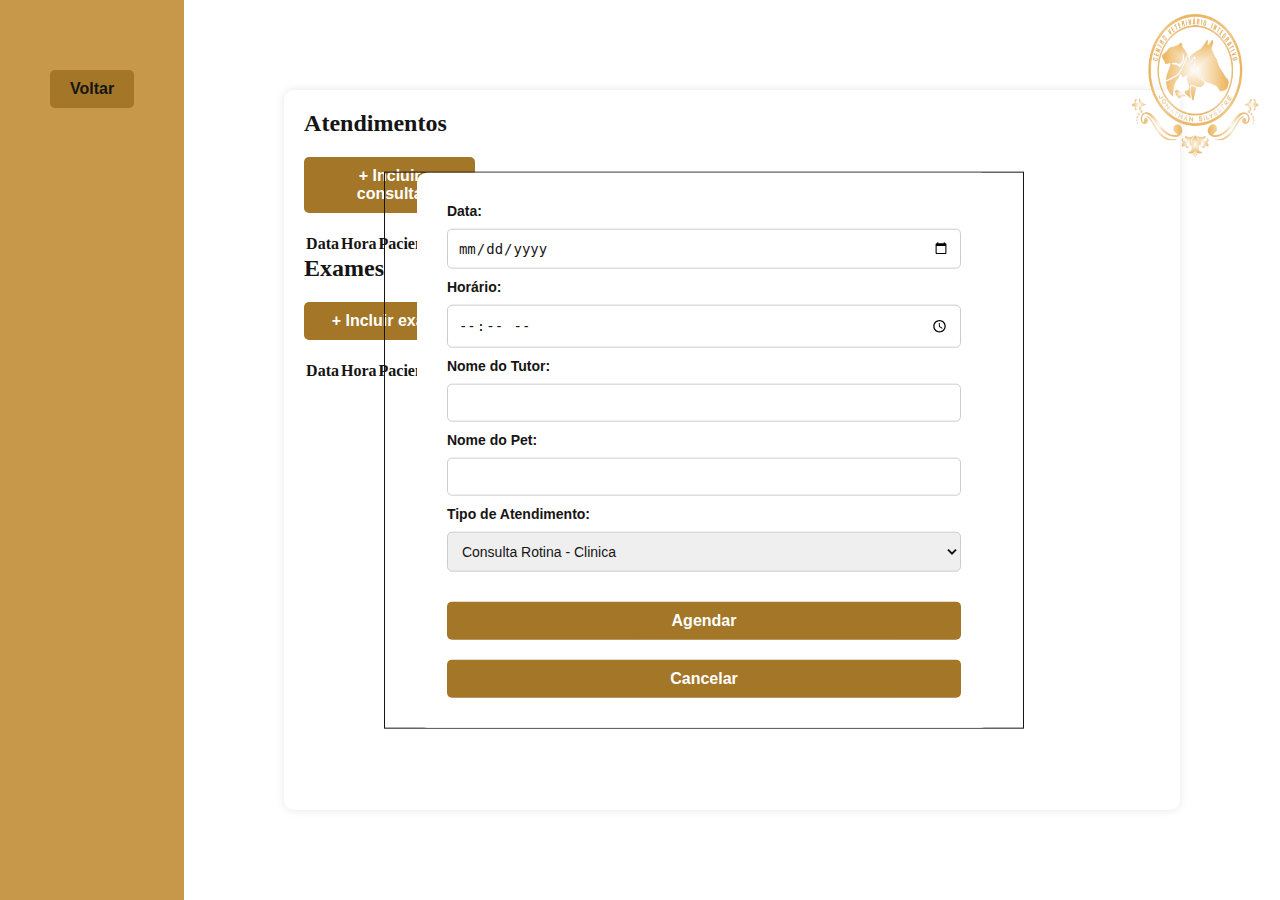
==== tela-agenda.html @ 11342276 "navegação de tela pos login para tela de agenda + estilização inicial da tela agenda" ====
<!DOCTYPE html>
<html lang="pt-br">
<head>
    <meta charset="UTF-8">
    <meta name="viewport" content="width=device-width, initial-scale=1.0">
    <title>Sistema Centro Veterinário Integrativo Jhonatan Silvestre</title>
    <link rel="stylesheet" href="css/style-tela.agenda.css">
</head>
<body>

    <div class="container-logo">
        <img src="assets/logo-sem-fundo.png" alt="" class="logo">
    </div>

    <div class="container-lateral">
        <div class="barra-lateral">
            <button onclick="window.location.href='index.html'" class="botao-lateral">Voltar</button>
        </div>
    </div>

    <div class="container">
        <h2>Atendimentos</h2>
        <button class="botao-geral" id="abrirModal">+ Incluir consulta</button>
        <table>
            <thead>
                <tr>
                    <th>Data  </th>
                    <th>Hora  </th>
                    <th>Paciente  </th>
                    <th>Procedimento  </th>
                    <th> </th>
                </tr>
            </thead>
            <tbody id="tabelaConsultas">
                <!-- Novos  aqui -->
            </tbody>
        </table>

        <h2>Exames</h2>
        <button class="botao-geral" id="abrirModal">+ Incluir exame</button>
        <table>
            <thead>
                <tr>
                    <th>Data  </th>
                    <th>Hora  </th>
                    <th>Paciente  </th>
                    <th>Procedimento  </th>
                    <th>  </th>
                </tr>
            </thead>
            <tbody id="tabelaExames">
                <!-- Novos aqui -->
            </tbody>
        </table>
    </div>

    <!-- MODAL -->
    <div id="modal" class="modal">
        <div class="modal-conteudo">
            <form id="formAtendimento">
                <label>Data:</label>
                <input type="date" id="inputData" required>

                <label>Horário:</label>
                <input type="time" id="inputHora" required>

                <label>Nome do Tutor:</label>
                <input type="text" id="inputTutor" required>

                <label>Nome do Pet:</label>
                <input type="text" id="inputPet" required>

                <label>Tipo de Atendimento:</label>
                <select id="inputTipo">
                    <option value="Consulta Rotina Clinica">Consulta Rotina - Clinica</option>
                    <option value="Consulta Rotina Domiciliar">Consulta Rotina - Domiciliar</option>
                    <option value="Emergência Clinica">Emergência - Clinica</option>
                    <option value="Emergência Domiciliar">Emergência - Domiciliar</option>
                    <option value="Retorno">Retorno</option>
                    </select>

                <div class="botao-do-modal">
                    <button class="botao-geral" type="submit">Agendar</button>
                <button class="botao-geral" type="submit">Cancelar</button>
            </div>
            </form>
        </div>
    </div>
    <script src="js/tela-agenda.js"></script>
</body>
</html>

<!--O QUE PRECISA SER FEITO: 

- O modal só pode abrir na tela quando clicar nos buttons de incluir consulta ou incluir exame. E ao abrir em tela, tem que ter uma mask que deixe o restante da página mais äpagado"

- O modal de incluir exame precisa ser diferente do incluir atendimento, manter os campos: data, hora, nome do tutor, nome do pet, mas no lugar de "tipo de atendimento" ter escrito" exame realizado" e ai colocar opções dos nomes dos exames que são feitos na clinica dele, tipo raio x, ultrassom, ecocardiograma... 

- O button de "cancelar" no modal precisa servir pra fechar o modal

- ajustar a table para que ela tenha um espaçamento entre os itens de cabeçalho e as tr com o titulo da coluna tenham coloração pra ficar bonitinho e aparecer como uma "lista"mais visual e clara. 

- na table no final do procedimento quando agendado, melhorar a aparência do lixinho que aparece caso ele queira deletar a consulta agendada e adicionar um lapiszinho ao lado pra ele poder clicar nele e editar dados se ele precisar.

Ali na lateral, manter o button "voltar", mas acho que todos os outros buttons também precisam aparecer na lateral para que ele possa navegar direto, sem precisar ficar voltando. -->
---- css/style-tela.agenda.css ----
:root{
    --cor-fonte: #161514;
    --cor-gradiente-escuro: #a37628;
    --cor-gradiente-mediano:#c7974a;
    --cor-gradiente-claro: #ebc88f;
    --cor-branco: #FFFFFF;
}

* {
    margin: 0;
    padding: 0;
    box-sizing: border-box;
    color: var(--cor-fonte);
}

body {
    display: flex;
    justify-content: space-between;
    align-items: flex-start;
    height: 100vh;
}

.container-lateral{
    display: flex;
}

.barra-lateral {
    background-color: var(--cor-gradiente-mediano);
    padding: 50px;
    height: 100vh;
    display: flex;
    flex-direction: column;
    align-items: flex-start;
    gap: 30px;
}

.botao-lateral {
    background-color: var(--cor-gradiente-escuro);
    border: none;
    border-radius: 5px;
    padding: 10px 20px;
    margin-top: 20px;
    font-weight: bold;
    font-size: 16px;
    cursor: pointer;
    width: 100%;
    text-align: center;
}

.botao-lateral:hover{
    background-color: var(--cor-gradiente-claro);
    transition: 0.5s ease-in-out;
}

.container {
    width: 70%;
    margin: auto;
    padding: 20px;
    overflow-y: auto;
    height: 80vh;
    background-color: var(--cor-branco);
    box-shadow: 0px 0px 10px rgba(0, 0, 0, 0.1);
    border-radius: 10px;
}

.container-logo {
    position: absolute;
    top: 10px;
    right: 10px;
}

.logo {
    width: 150px;
    height: 150px;
}

/* MODAL */
.modal {
    display: none;
    position: fixed;
    z-index: 1000;
    left: 60%;
    top: 50%;
    transform: translate(-60%, -50%);
    width: 50%;
    border: 1px solid #161514;
    height: auto;
    display: flex;
    align-items: center;
    justify-content: center;
}

#abrirModal{
    background-color: var(--cor-gradiente-escuro);
    border: none;
    color: var(--cor-branco);
    border-radius: 5px;
    padding: 10px 20px;
    margin-top: 20px;
    margin-bottom: 20px;
    font-weight: bold;
    font-size: 16px;
    cursor: pointer;
    width: 20%;
    text-align: center;
}

#abrirModal:hover{
        background-color: var(--cor-gradiente-claro);
        color: var(--cor-fonte);
        transition: 0.5s ease-in-out;
    }


.botao-geral{
    background-color: var(--cor-gradiente-escuro);
    border: none;
    color: var(--cor-branco);
    border-radius: 5px;
    padding: 10px 20px;
    margin-top: 20px;
    font-weight: bold;
    font-size: 16px;
    cursor: pointer;
    width: 100%;
    text-align: center;
}

.botao-geral:hover{
    background-color: var(--cor-gradiente-claro);
    color: var(--cor-fonte);
    transition: 0.5s ease-in-out;
}

/* Conteúdo do Modal */
.modal-conteudo {
    background-color: #fff;
    width: 90%;
    padding: 30px;
    border-radius: 10px;
    text-align: left;
    font-family: Arial, sans-serif;
    position: relative;
}


/* Formulário */
form {
    display: flex;
    flex-direction: column;
    gap: 10px;
}

/* Labels */
label {
    font-weight: bold;
    font-size: 14px;
}

/* Inputs */
input, select {
    width: 100%;
    padding: 10px;
    border: 1px solid #ccc;
    border-radius: 5px;
    font-size: 14px;
}
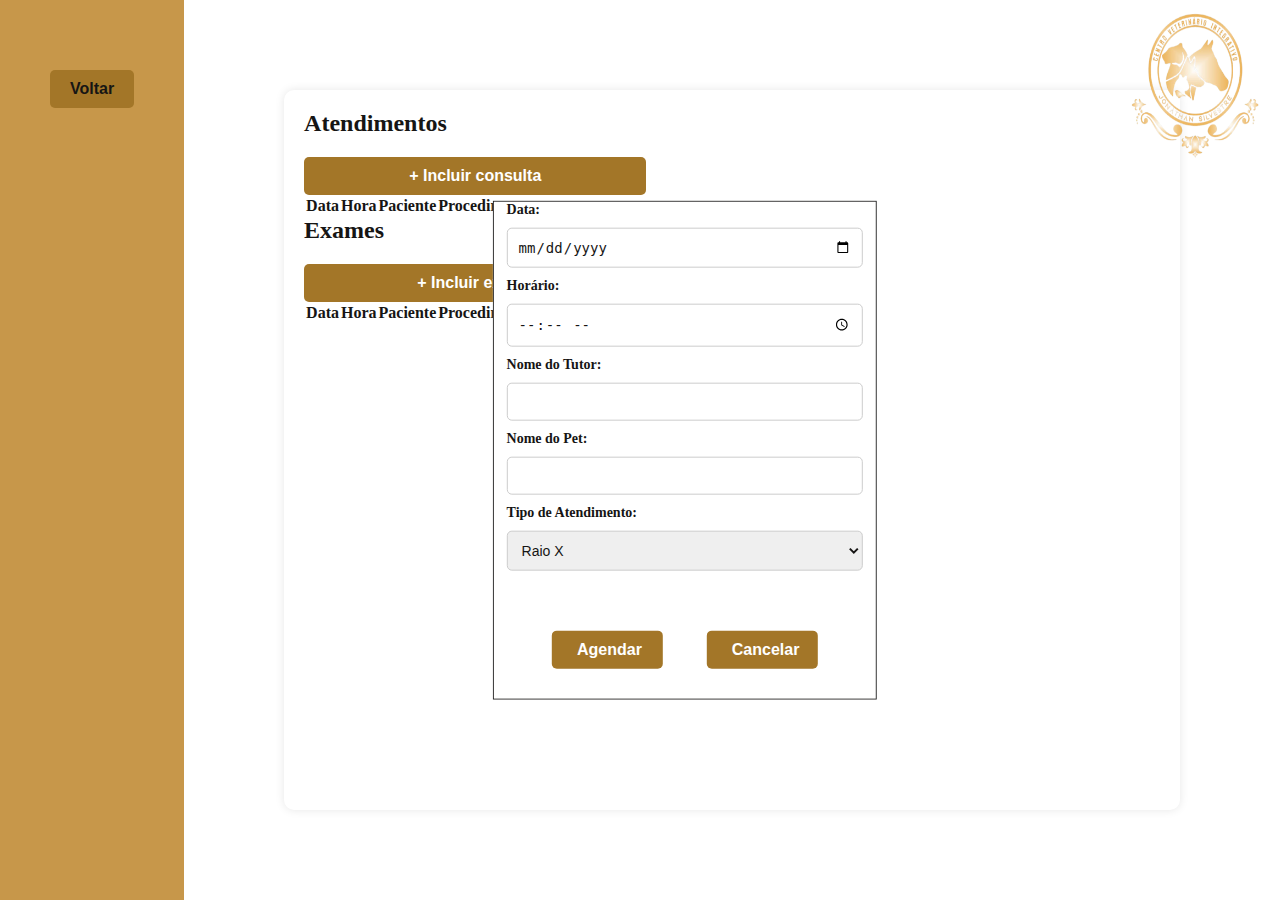
==== commit 187852c0: "criação do modal de exame e separação dos buttons" ====
--- a/tela-agenda.html
+++ b/tela-agenda.html
@@ -20,7 +20,7 @@
 
     <div class="container">
         <h2>Atendimentos</h2>
-        <button class="botao-geral" id="abrirModal">+ Incluir consulta</button>
+        <button class="botao-geral-inclusao" id="abrir-Modal-Consulta">+ Incluir consulta</button>
         <table>
             <thead>
                 <tr>
@@ -37,7 +37,7 @@
         </table>
 
         <h2>Exames</h2>
-        <button class="botao-geral" id="abrirModal">+ Incluir exame</button>
+        <button class="botao-geral-inclusao" id="abrir-Modal-Exame">+ Incluir exame</button>
         <table>
             <thead>
                 <tr>
@@ -54,9 +54,9 @@
         </table>
     </div>
 
-    <!-- MODAL -->
-    <div id="modal" class="modal">
-        <div class="modal-conteudo">
+    <!-- Modal pra consulta -->
+    <div id="modalConsulta" class="container-modal">
+        
             <form id="formAtendimento">
                 <label>Data:</label>
                 <input type="date" id="inputData" required>
@@ -80,15 +80,48 @@
                     </select>
 
                 <div class="botao-do-modal">
-                    <button class="botao-geral" type="submit">Agendar</button>
-                <button class="botao-geral" type="submit">Cancelar</button>
+                    <button class="botao-geral" type="submit"  id="botao-agendamento-consulta">Agendar</button>
+                <button class="botao-geral" type="submit" id="fecharModalConsulta">Cancelar</button>
             </div>
             </form>
-        </div>
+        
     </div>
+
+    <!-- Modal para Exame -->
+<div id="modalExame" class="container-modal">
+    
+        <form id="formExame">
+            <label>Data:</label>
+            <input type="date" id="inputDataExame" required>
+
+            <label>Horário:</label>
+            <input type="time" id="inputHoraExame" required>
+
+            <label>Nome do Tutor:</label>
+            <input type="text" id="inputTutorExame" required>
+
+            <label>Nome do Pet:</label>
+            <input type="text" id="inputPetExame" required>
+
+            <label>Tipo de Atendimento:</label>
+            <select id="inputTipoExame">
+                <option value="Exame Raio X">Raio X</option>
+                <option value="Exame Eco Cardiograma">Eco Cardiograma</option>
+                <option value="Exame Ultrassom">Ultrassom</option>
+            </select>
+
+            <div class="botao-do-modal">
+                <button class="botao-geral" type="submit" id="botao-agendamento-exame">Agendar</button>
+                <button class="botao-geral" type="button" id="fecharModalExame">Cancelar</button>
+            </div>
+        </form>
+    </div>
+
     <script src="js/tela-agenda.js"></script>
 </body>
 </html>
+
+
 
 <!--O QUE PRECISA SER FEITO: 
 
--- a/css/style-tela.agenda.css
+++ b/css/style-tela.agenda.css
@@ -75,14 +75,15 @@
 }
 
 /* MODAL */
-.modal {
+.container-modal {
     display: none;
+    background-color: var(--cor-branco);
     position: fixed;
     z-index: 1000;
-    left: 60%;
+    left: 55%;
     top: 50%;
-    transform: translate(-60%, -50%);
-    width: 50%;
+    transform: translate(-55%, -50%);
+    width: 30%;
     border: 1px solid #161514;
     height: auto;
     display: flex;
@@ -90,29 +91,7 @@
     justify-content: center;
 }
 
-#abrirModal{
-    background-color: var(--cor-gradiente-escuro);
-    border: none;
-    color: var(--cor-branco);
-    border-radius: 5px;
-    padding: 10px 20px;
-    margin-top: 20px;
-    margin-bottom: 20px;
-    font-weight: bold;
-    font-size: 16px;
-    cursor: pointer;
-    width: 20%;
-    text-align: center;
-}
-
-#abrirModal:hover{
-        background-color: var(--cor-gradiente-claro);
-        color: var(--cor-fonte);
-        transition: 0.5s ease-in-out;
-    }
-
-
-.botao-geral{
+.botao-geral-inclusao{
     background-color: var(--cor-gradiente-escuro);
     border: none;
     color: var(--cor-branco);
@@ -122,27 +101,15 @@
     font-weight: bold;
     font-size: 16px;
     cursor: pointer;
-    width: 100%;
+    width: 40%;
     text-align: center;
 }
 
-.botao-geral:hover{
+.botao-geral-inclusao:hover{
     background-color: var(--cor-gradiente-claro);
     color: var(--cor-fonte);
     transition: 0.5s ease-in-out;
 }
-
-/* Conteúdo do Modal */
-.modal-conteudo {
-    background-color: #fff;
-    width: 90%;
-    padding: 30px;
-    border-radius: 10px;
-    text-align: left;
-    font-family: Arial, sans-serif;
-    position: relative;
-}
-
 
 /* Formulário */
 form {
@@ -166,3 +133,30 @@
     font-size: 14px;
 }
 
+.botao-do-modal{
+    padding: 10px 20px;
+    margin-top: 20px;
+    font-weight: bold;
+    font-size: 16px;
+    text-align: center;
+}
+
+.botao-geral{
+    background-color: var(--cor-gradiente-escuro);
+    border: none;
+    color: var(--cor-branco);
+    border-radius: 5px;
+    padding: 10px 25px;
+    margin: 20px;
+    font-weight: bold;
+    font-size: 16px;
+    cursor: pointer;
+    width: 35%;
+    text-align: center;
+}
+
+.botao-geral:hover{
+    background-color: var(--cor-gradiente-claro);
+    color: var(--cor-fonte);
+    transition: 0.5s ease-in-out;
+}
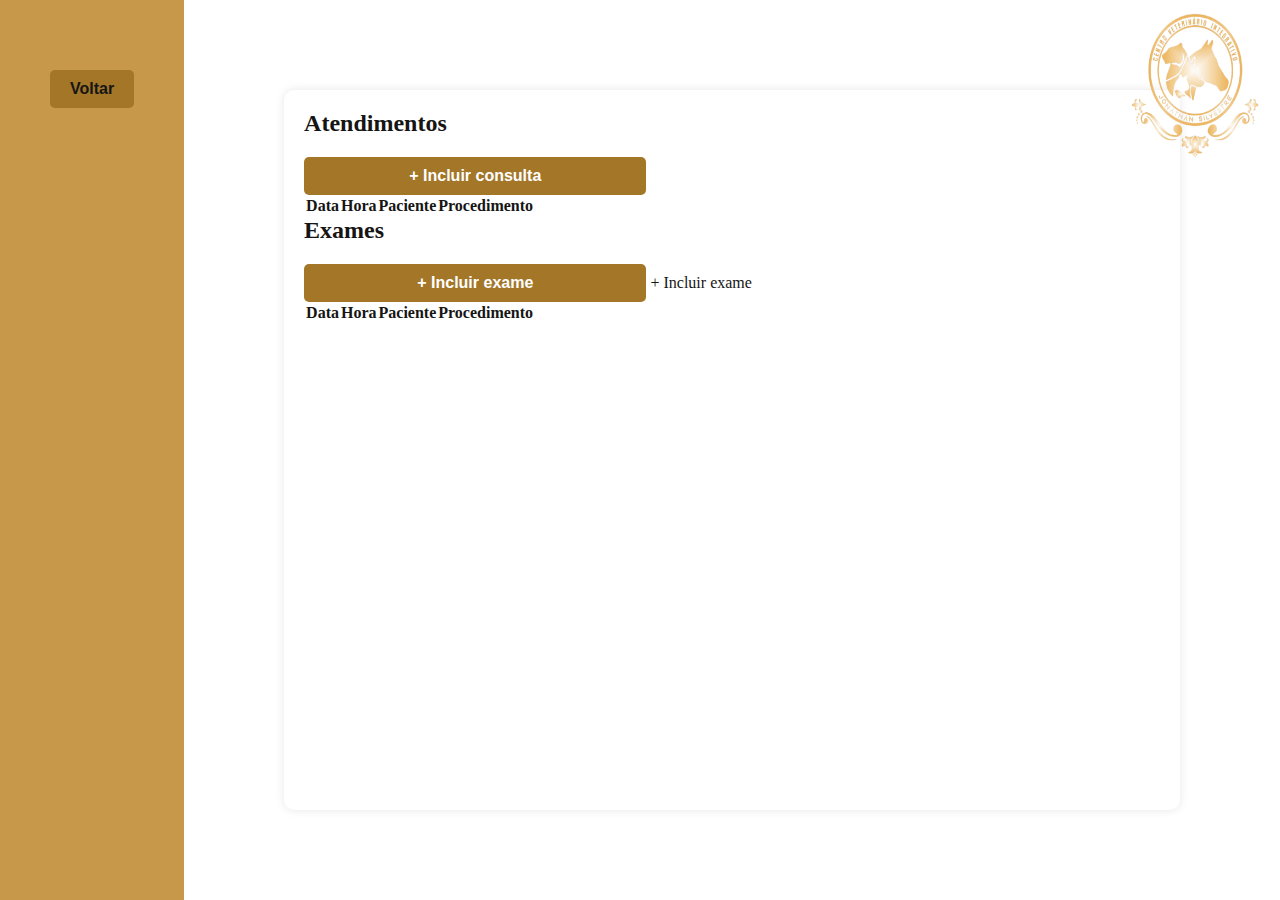
==== commit 5fda11f0: "correção modal tela de agenda" ====
--- a/tela-agenda.html
+++ b/tela-agenda.html
@@ -1,34 +1,39 @@
 <!DOCTYPE html>
 <html lang="pt-br">
+
+<script src="js/tela-agenda.js"></script>
+
 <head>
-    <meta charset="UTF-8">
-    <meta name="viewport" content="width=device-width, initial-scale=1.0">
+    <meta charset="UTF-8" />
+    <meta name="viewport" content="width=device-width, initial-scale=1.0" />
     <title>Sistema Centro Veterinário Integrativo Jhonatan Silvestre</title>
-    <link rel="stylesheet" href="css/style-tela.agenda.css">
+    <link rel="stylesheet" href="css/style-tela.agenda.css" />
 </head>
+
 <body>
-
     <div class="container-logo">
-        <img src="assets/logo-sem-fundo.png" alt="" class="logo">
+        <img src="assets/logo-sem-fundo.png" alt="" class="logo" />
     </div>
 
     <div class="container-lateral">
         <div class="barra-lateral">
-            <button onclick="window.location.href='index.html'" class="botao-lateral">Voltar</button>
+            <button onclick="window.location.href='index.html'" class="botao-lateral">
+                Voltar
+            </button>
         </div>
     </div>
 
     <div class="container">
         <h2>Atendimentos</h2>
-        <button class="botao-geral-inclusao" id="abrir-Modal-Consulta">+ Incluir consulta</button>
+        <button class="botao-geral-inclusao abrir-modal" data-modal-target="modal-1">+ Incluir consulta</button>
         <table>
             <thead>
                 <tr>
-                    <th>Data  </th>
-                    <th>Hora  </th>
-                    <th>Paciente  </th>
-                    <th>Procedimento  </th>
-                    <th> </th>
+                    <th>Data</th>
+                    <th>Hora</th>
+                    <th>Paciente</th>
+                    <th>Procedimento</th>
+                    <th></th>
                 </tr>
             </thead>
             <tbody id="tabelaConsultas">
@@ -37,15 +42,17 @@
         </table>
 
         <h2>Exames</h2>
-        <button class="botao-geral-inclusao" id="abrir-Modal-Exame">+ Incluir exame</button>
+        <button class="botao-geral-inclusao abrir-modal" data-modal-target="modal-2">+ Incluir exame</button>
+        + Incluir exame
+        </button>
         <table>
             <thead>
                 <tr>
-                    <th>Data  </th>
-                    <th>Hora  </th>
-                    <th>Paciente  </th>
-                    <th>Procedimento  </th>
-                    <th>  </th>
+                    <th>Data</th>
+                    <th>Hora</th>
+                    <th>Paciente</th>
+                    <th>Procedimento</th>
+                    <th></th>
                 </tr>
             </thead>
             <tbody id="tabelaExames">
@@ -55,71 +62,91 @@
     </div>
 
     <!-- Modal pra consulta -->
-    <div id="modalConsulta" class="container-modal">
-        
-            <form id="formAtendimento">
-                <label>Data:</label>
-                <input type="date" id="inputData" required>
+    <div id="modal-1" class="jw-modal" aria-hidden="true">
+        <div class="jw-modal-body" role="dialog">
+            <div id="modalConsulta" class="container-modal">
+                <form id="formAtendimento">
+                    <label>Data:</label>
+                    <input type="date" id="inputData" required />
 
-                <label>Horário:</label>
-                <input type="time" id="inputHora" required>
+                    <label>Horário:</label>
+                    <input type="time" id="inputHora" required />
 
-                <label>Nome do Tutor:</label>
-                <input type="text" id="inputTutor" required>
+                    <label>Nome do Tutor:</label>
+                    <input type="text" id="inputTutor" required />
 
-                <label>Nome do Pet:</label>
-                <input type="text" id="inputPet" required>
+                    <label>Nome do Pet:</label>
+                    <input type="text" id="inputPet" required />
 
-                <label>Tipo de Atendimento:</label>
-                <select id="inputTipo">
-                    <option value="Consulta Rotina Clinica">Consulta Rotina - Clinica</option>
-                    <option value="Consulta Rotina Domiciliar">Consulta Rotina - Domiciliar</option>
-                    <option value="Emergência Clinica">Emergência - Clinica</option>
-                    <option value="Emergência Domiciliar">Emergência - Domiciliar</option>
-                    <option value="Retorno">Retorno</option>
+                    <label>Tipo de Atendimento:</label>
+                    <select id="inputTipo">
+                        <option value="Consulta Rotina Clinica">
+                            Consulta Rotina - Clinica
+                        </option>
+                        <option value="Consulta Rotina Domiciliar">
+                            Consulta Rotina - Domiciliar
+                        </option>
+                        <option value="Emergência Clinica">Emergência - Clinica</option>
+                        <option value="Emergência Domiciliar">
+                            Emergência - Domiciliar
+                        </option>
+                        <option value="Retorno">Retorno</option>
                     </select>
 
-                <div class="botao-do-modal">
-                    <button class="botao-geral" type="submit"  id="botao-agendamento-consulta">Agendar</button>
-                <button class="botao-geral" type="submit" id="fecharModalConsulta">Cancelar</button>
+                    <div class="botao-do-modal">
+                        <button class="botao-geral" type="submit" id="botao-agendamento-consulta">
+                            Agendar
+                        </button>
+                        <button class="botao-geral fechar-modal" type="button">Cancelar</button>
+                    </div>
+                </form>
             </div>
-            </form>
-        
+
+        </div>
     </div>
 
     <!-- Modal para Exame -->
-<div id="modalExame" class="container-modal">
-    
-        <form id="formExame">
-            <label>Data:</label>
-            <input type="date" id="inputDataExame" required>
+    <div id="modal-2" class="jw-modal" aria-hidden="true">
+        <div class="jw-modal-body" role="dialog">
+            <div id="modalExame" class="container-modal">
+                <form id="formExame">
+                    <label>Data:</label>
+                    <input type="date" id="inputDataExame" required />
 
-            <label>Horário:</label>
-            <input type="time" id="inputHoraExame" required>
+                    <label>Horário:</label>
+                    <input type="time" id="inputHoraExame" required />
 
-            <label>Nome do Tutor:</label>
-            <input type="text" id="inputTutorExame" required>
+                    <label>Nome do Tutor:</label>
+                    <input type="text" id="inputTutorExame" required />
 
-            <label>Nome do Pet:</label>
-            <input type="text" id="inputPetExame" required>
+                    <label>Nome do Pet:</label>
+                    <input type="text" id="inputPetExame" required />
 
-            <label>Tipo de Atendimento:</label>
-            <select id="inputTipoExame">
-                <option value="Exame Raio X">Raio X</option>
-                <option value="Exame Eco Cardiograma">Eco Cardiograma</option>
-                <option value="Exame Ultrassom">Ultrassom</option>
-            </select>
+                    <label>Tipo de Atendimento:</label>
+                    <select id="inputTipoExame">
+                        <option value="Exame Raio X">Raio X</option>
+                        <option value="Exame Eco Cardiograma">Eco Cardiograma</option>
+                        <option value="Exame Ultrassom">Ultrassom</option>
+                    </select>
 
-            <div class="botao-do-modal">
-                <button class="botao-geral" type="submit" id="botao-agendamento-exame">Agendar</button>
-                <button class="botao-geral" type="button" id="fecharModalExame">Cancelar</button>
+                    <div class="botao-do-modal">
+                        <button class="botao-geral" type="submit" id="botao-agendamento-exame">
+                            Agendar
+                        </button>
+                        <button class="botao-geral fechar-modal" type="button">Cancelar</button>
+                    </div>
+                </form>
             </div>
-        </form>
+
+        </div>
     </div>
 
-    <script src="js/tela-agenda.js"></script>
+
+
 </body>
+
 </html>
+
 
 
 
@@ -135,4 +162,4 @@
 
 - na table no final do procedimento quando agendado, melhorar a aparência do lixinho que aparece caso ele queira deletar a consulta agendada e adicionar um lapiszinho ao lado pra ele poder clicar nele e editar dados se ele precisar.
 
-Ali na lateral, manter o button "voltar", mas acho que todos os outros buttons também precisam aparecer na lateral para que ele possa navegar direto, sem precisar ficar voltando. --> 
+Ali na lateral, manter o button "voltar", mas acho que todos os outros buttons também precisam aparecer na lateral para que ele possa navegar direto, sem precisar ficar voltando. -->--- a/css/style-tela.agenda.css
+++ b/css/style-tela.agenda.css
@@ -1,162 +1,191 @@
-:root{
-    --cor-fonte: #161514;
-    --cor-gradiente-escuro: #a37628;
-    --cor-gradiente-mediano:#c7974a;
-    --cor-gradiente-claro: #ebc88f;
-    --cor-branco: #FFFFFF;
+:root {
+  --cor-fonte: #161514;
+  --cor-gradiente-escuro: #a37628;
+  --cor-gradiente-mediano: #c7974a;
+  --cor-gradiente-claro: #ebc88f;
+  --cor-branco: #ffffff;
 }
 
 * {
-    margin: 0;
-    padding: 0;
-    box-sizing: border-box;
-    color: var(--cor-fonte);
+  margin: 0;
+  padding: 0;
+  box-sizing: border-box;
+  color: var(--cor-fonte);
 }
 
 body {
-    display: flex;
-    justify-content: space-between;
-    align-items: flex-start;
-    height: 100vh;
+  display: flex;
+  justify-content: space-between;
+  align-items: flex-start;
+  height: 100vh;
 }
 
-.container-lateral{
-    display: flex;
+body.modal-open {
+  overflow: hidden;
+}
+
+.jw-modal {
+  display: none;
+  position: fixed;
+  top: 0;
+  left: 0;
+  width: 100%;
+  height: 100%;
+  background-color: rgba(0, 0, 0, 0.5);
+  z-index: 1000;
+  justify-content: center;
+  align-items: center;
+}
+
+.jw-modal.open {
+  display: flex;
+}
+
+.jw-modal-body {
+  background: white;
+  padding: 20px;
+  border-radius: 5px;
+  max-width: 500px;
+  width: 90%;
+}
+.container-lateral {
+  display: flex;
 }
 
 .barra-lateral {
-    background-color: var(--cor-gradiente-mediano);
-    padding: 50px;
-    height: 100vh;
-    display: flex;
-    flex-direction: column;
-    align-items: flex-start;
-    gap: 30px;
+  background-color: var(--cor-gradiente-mediano);
+  padding: 50px;
+  height: 100vh;
+  display: flex;
+  flex-direction: column;
+  align-items: flex-start;
+  gap: 30px;
 }
 
 .botao-lateral {
-    background-color: var(--cor-gradiente-escuro);
-    border: none;
-    border-radius: 5px;
-    padding: 10px 20px;
-    margin-top: 20px;
-    font-weight: bold;
-    font-size: 16px;
-    cursor: pointer;
-    width: 100%;
-    text-align: center;
+  background-color: var(--cor-gradiente-escuro);
+  border: none;
+  border-radius: 5px;
+  padding: 10px 20px;
+  margin-top: 20px;
+  font-weight: bold;
+  font-size: 16px;
+  cursor: pointer;
+  width: 100%;
+  text-align: center;
 }
 
-.botao-lateral:hover{
-    background-color: var(--cor-gradiente-claro);
-    transition: 0.5s ease-in-out;
+.botao-lateral:hover {
+  background-color: var(--cor-gradiente-claro);
+  transition: 0.5s ease-in-out;
 }
 
 .container {
-    width: 70%;
-    margin: auto;
-    padding: 20px;
-    overflow-y: auto;
-    height: 80vh;
-    background-color: var(--cor-branco);
-    box-shadow: 0px 0px 10px rgba(0, 0, 0, 0.1);
-    border-radius: 10px;
+  width: 70%;
+  margin: auto;
+  padding: 20px;
+  overflow-y: auto;
+  height: 80vh;
+  background-color: var(--cor-branco);
+  box-shadow: 0px 0px 10px rgba(0, 0, 0, 0.1);
+  border-radius: 10px;
 }
 
 .container-logo {
-    position: absolute;
-    top: 10px;
-    right: 10px;
+  position: absolute;
+  top: 10px;
+  right: 10px;
 }
 
 .logo {
-    width: 150px;
-    height: 150px;
+  width: 150px;
+  height: 150px;
 }
 
 /* MODAL */
 .container-modal {
-    display: none;
-    background-color: var(--cor-branco);
-    position: fixed;
-    z-index: 1000;
-    left: 55%;
-    top: 50%;
-    transform: translate(-55%, -50%);
-    width: 30%;
-    border: 1px solid #161514;
-    height: auto;
-    display: flex;
-    align-items: center;
-    justify-content: center;
+  display: none;
+  background-color: var(--cor-branco);
+  position: fixed;
+  z-index: 1000;
+  left: 55%;
+  top: 50%;
+  transform: translate(-55%, -50%);
+  width: 30%;
+  border: 1px solid #161514;
+  height: auto;
+  display: flex;
+  align-items: center;
+  justify-content: center;
 }
 
-.botao-geral-inclusao{
-    background-color: var(--cor-gradiente-escuro);
-    border: none;
-    color: var(--cor-branco);
-    border-radius: 5px;
-    padding: 10px 20px;
-    margin-top: 20px;
-    font-weight: bold;
-    font-size: 16px;
-    cursor: pointer;
-    width: 40%;
-    text-align: center;
+.botao-geral-inclusao {
+  background-color: var(--cor-gradiente-escuro);
+  border: none;
+  color: var(--cor-branco);
+  border-radius: 5px;
+  padding: 10px 20px;
+  margin-top: 20px;
+  font-weight: bold;
+  font-size: 16px;
+  cursor: pointer;
+  width: 40%;
+  text-align: center;
 }
 
-.botao-geral-inclusao:hover{
-    background-color: var(--cor-gradiente-claro);
-    color: var(--cor-fonte);
-    transition: 0.5s ease-in-out;
+.botao-geral-inclusao:hover {
+  background-color: var(--cor-gradiente-claro);
+  color: var(--cor-fonte);
+  transition: 0.5s ease-in-out;
 }
 
 /* Formulário */
 form {
-    display: flex;
-    flex-direction: column;
-    gap: 10px;
+  display: flex;
+  flex-direction: column;
+  gap: 10px;
 }
 
 /* Labels */
 label {
-    font-weight: bold;
-    font-size: 14px;
+  font-weight: bold;
+  font-size: 14px;
 }
 
 /* Inputs */
-input, select {
-    width: 100%;
-    padding: 10px;
-    border: 1px solid #ccc;
-    border-radius: 5px;
-    font-size: 14px;
+input,
+select {
+  width: 100%;
+  padding: 10px;
+  border: 1px solid #ccc;
+  border-radius: 5px;
+  font-size: 14px;
 }
 
-.botao-do-modal{
-    padding: 10px 20px;
-    margin-top: 20px;
-    font-weight: bold;
-    font-size: 16px;
-    text-align: center;
+.botao-do-modal {
+  padding: 10px 20px;
+  margin-top: 20px;
+  font-weight: bold;
+  font-size: 16px;
+  text-align: center;
 }
 
-.botao-geral{
-    background-color: var(--cor-gradiente-escuro);
-    border: none;
-    color: var(--cor-branco);
-    border-radius: 5px;
-    padding: 10px 25px;
-    margin: 20px;
-    font-weight: bold;
-    font-size: 16px;
-    cursor: pointer;
-    width: 35%;
-    text-align: center;
+.botao-geral {
+  background-color: var(--cor-gradiente-escuro);
+  border: none;
+  color: var(--cor-branco);
+  border-radius: 5px;
+  padding: 10px 25px;
+  margin: 20px;
+  font-weight: bold;
+  font-size: 16px;
+  cursor: pointer;
+  width: 35%;
+  text-align: center;
 }
 
-.botao-geral:hover{
-    background-color: var(--cor-gradiente-claro);
-    color: var(--cor-fonte);
-    transition: 0.5s ease-in-out;
+.botao-geral:hover {
+  background-color: var(--cor-gradiente-claro);
+  color: var(--cor-fonte);
+  transition: 0.5s ease-in-out;
 }
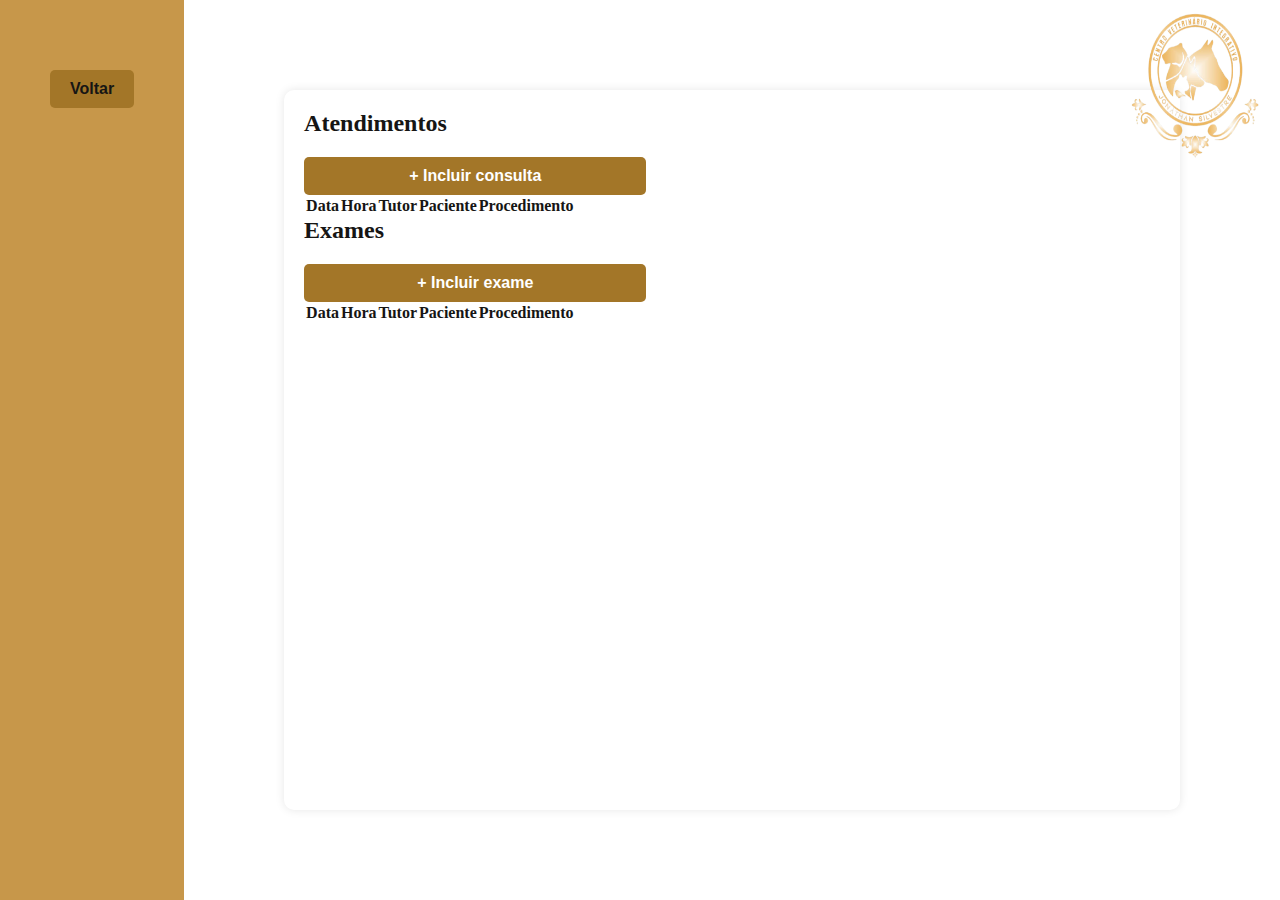
==== commit da883111: "Inclusão da lógica para que os dados preenchidos no modal sejam postos na table" ====
--- a/tela-agenda.html
+++ b/tela-agenda.html
@@ -31,6 +31,7 @@
                 <tr>
                     <th>Data</th>
                     <th>Hora</th>
+                    <th>Tutor</th>
                     <th>Paciente</th>
                     <th>Procedimento</th>
                     <th></th>
@@ -43,13 +44,14 @@
 
         <h2>Exames</h2>
         <button class="botao-geral-inclusao abrir-modal" data-modal-target="modal-2">+ Incluir exame</button>
-        + Incluir exame
+        
         </button>
         <table>
             <thead>
                 <tr>
                     <th>Data</th>
                     <th>Hora</th>
+                    <th>Tutor</th>
                     <th>Paciente</th>
                     <th>Procedimento</th>
                     <th></th>
@@ -66,7 +68,7 @@
         <div class="jw-modal-body" role="dialog">
             <div id="modalConsulta" class="container-modal">
                 <form id="formAtendimento">
-                    <label>Data:</label>
+                    <label class="dateLabel">Data:</label>
                     <input type="date" id="inputData" required />
 
                     <label>Horário:</label>
@@ -78,7 +80,7 @@
                     <label>Nome do Pet:</label>
                     <input type="text" id="inputPet" required />
 
-                    <label>Tipo de Atendimento:</label>
+                    <label>Tipo de Consulta:</label>
                     <select id="inputTipo">
                         <option value="Consulta Rotina Clinica">
                             Consulta Rotina - Clinica
@@ -110,7 +112,7 @@
         <div class="jw-modal-body" role="dialog">
             <div id="modalExame" class="container-modal">
                 <form id="formExame">
-                    <label>Data:</label>
+                    <label class="dateLabel">Data:</label>
                     <input type="date" id="inputDataExame" required />
 
                     <label>Horário:</label>
@@ -122,7 +124,7 @@
                     <label>Nome do Pet:</label>
                     <input type="text" id="inputPetExame" required />
 
-                    <label>Tipo de Atendimento:</label>
+                    <label>Exame a ser Realizado:</label>
                     <select id="inputTipoExame">
                         <option value="Exame Raio X">Raio X</option>
                         <option value="Exame Eco Cardiograma">Eco Cardiograma</option>
@@ -152,12 +154,6 @@
 
 <!--O QUE PRECISA SER FEITO: 
 
-- O modal só pode abrir na tela quando clicar nos buttons de incluir consulta ou incluir exame. E ao abrir em tela, tem que ter uma mask que deixe o restante da página mais äpagado"
-
-- O modal de incluir exame precisa ser diferente do incluir atendimento, manter os campos: data, hora, nome do tutor, nome do pet, mas no lugar de "tipo de atendimento" ter escrito" exame realizado" e ai colocar opções dos nomes dos exames que são feitos na clinica dele, tipo raio x, ultrassom, ecocardiograma... 
-
-- O button de "cancelar" no modal precisa servir pra fechar o modal
-
 - ajustar a table para que ela tenha um espaçamento entre os itens de cabeçalho e as tr com o titulo da coluna tenham coloração pra ficar bonitinho e aparecer como uma "lista"mais visual e clara. 
 
 - na table no final do procedimento quando agendado, melhorar a aparência do lixinho que aparece caso ele queira deletar a consulta agendada e adicionar um lapiszinho ao lado pra ele poder clicar nele e editar dados se ele precisar.
--- a/css/style-tela.agenda.css
+++ b/css/style-tela.agenda.css
@@ -42,7 +42,7 @@
 }
 
 .jw-modal-body {
-  background: white;
+  background: #ffffff;
   padding: 20px;
   border-radius: 5px;
   max-width: 500px;
@@ -145,11 +145,15 @@
   flex-direction: column;
   gap: 10px;
 }
-
+.dateLabel {
+  margin-top: 45px;
+}
 /* Labels */
 label {
   font-weight: bold;
-  font-size: 14px;
+  font-size: 22px;
+
+  margin: 15px 0px;
 }
 
 /* Inputs */
@@ -159,7 +163,8 @@
   padding: 10px;
   border: 1px solid #ccc;
   border-radius: 5px;
-  font-size: 14px;
+  font-size: 18px;
+  margin-top: 15px;
 }
 
 .botao-do-modal {
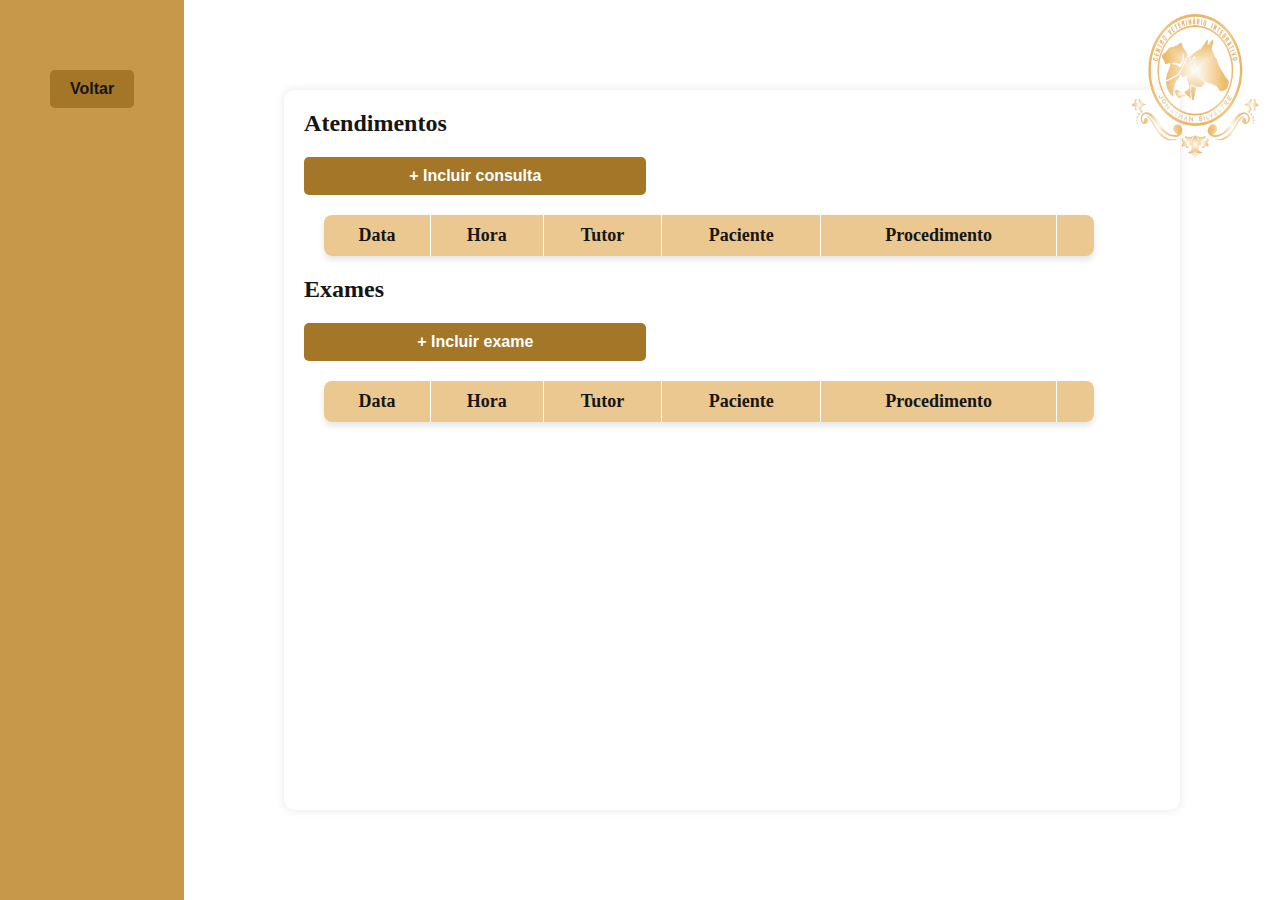
==== commit 8600fd9c: "Adição de button para exclusão de linha nas tables + Criação da pág de cadastrados" ====
--- a/tela-agenda.html
+++ b/tela-agenda.html
@@ -154,8 +154,6 @@
 
 <!--O QUE PRECISA SER FEITO: 
 
-- ajustar a table para que ela tenha um espaçamento entre os itens de cabeçalho e as tr com o titulo da coluna tenham coloração pra ficar bonitinho e aparecer como uma "lista"mais visual e clara. 
-
-- na table no final do procedimento quando agendado, melhorar a aparência do lixinho que aparece caso ele queira deletar a consulta agendada e adicionar um lapiszinho ao lado pra ele poder clicar nele e editar dados se ele precisar.
+- No final da table onde tem o button do lixinho, colocar mais um button que abra a linha em questão clicada e permita editar dados e salvar novamente. 
 
 Ali na lateral, manter o button "voltar", mas acho que todos os outros buttons também precisam aparecer na lateral para que ele possa navegar direto, sem precisar ficar voltando. -->--- a/css/style-tela.agenda.css
+++ b/css/style-tela.agenda.css
@@ -100,6 +100,51 @@
 .logo {
   width: 150px;
   height: 150px;
+}
+
+/* Estilização das tabelas */
+table {
+  width: 90%;
+  border-collapse: collapse;
+  margin: 20px;
+  border-radius: 8px;
+  overflow: hidden;
+  box-shadow: 0px 4px 6px rgba(0, 0, 0, 0.1);
+}
+
+/* Cabeçalho da tabela */
+thead {
+  background: var(--cor-gradiente-claro);
+  color: var(--cor-branco);
+  font-size: 18px;
+}
+
+th {
+  padding: 10px;
+  text-align: center;
+  border-right: 1px solid var(--cor-branco);
+}
+
+th:last-child {
+  border-right: none;
+}
+
+/* Corpo da tabela */
+tbody tr {
+  background: var(--cor-branco);
+  border-bottom: 1px solid #ddd;
+  transition: background 0.3s ease-in-out;
+}
+
+/* Células da tabela */
+td {
+  padding: 12px;
+  border-right: 1px solid #ddd;
+  font-size: 16px;
+}
+
+td:last-child {
+  border-right: none;
 }
 
 /* MODAL */
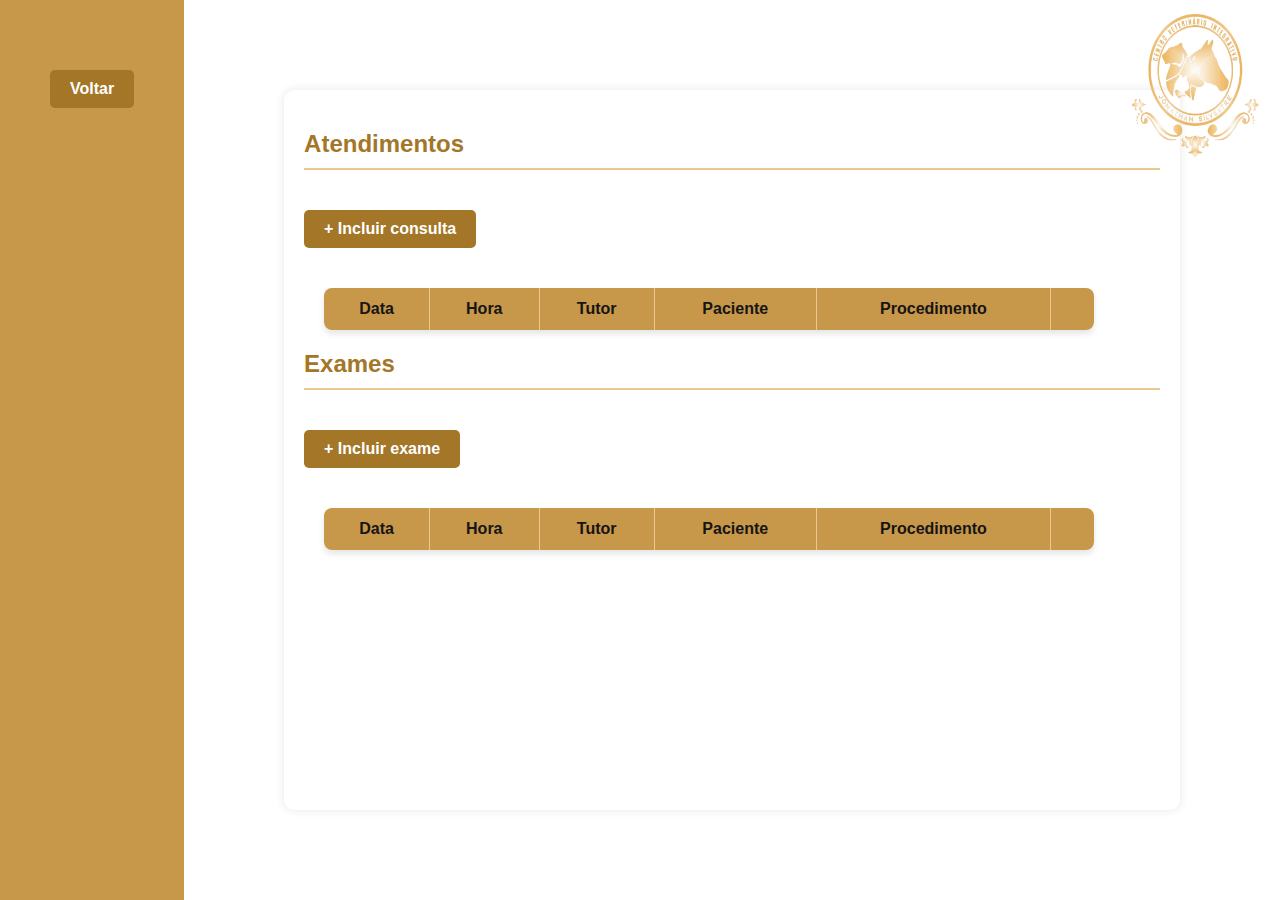
==== commit 075e97cc: "Atualização no CSS dos modais do tela agenda para seguir o padrão dos outros em cadastrados" ====
--- a/tela-agenda.html
+++ b/tela-agenda.html
@@ -1,13 +1,11 @@
 <!DOCTYPE html>
 <html lang="pt-br">
-
-<script src="js/tela-agenda.js"></script>
-
 <head>
     <meta charset="UTF-8" />
     <meta name="viewport" content="width=device-width, initial-scale=1.0" />
     <title>Sistema Centro Veterinário Integrativo Jhonatan Silvestre</title>
     <link rel="stylesheet" href="css/style-tela.agenda.css" />
+    <link rel="stylesheet" href="https://cdnjs.cloudflare.com/ajax/libs/font-awesome/6.0.0-beta3/css/all.min.css">
 </head>
 
 <body>
@@ -44,8 +42,6 @@
 
         <h2>Exames</h2>
         <button class="botao-geral-inclusao abrir-modal" data-modal-target="modal-2">+ Incluir exame</button>
-        
-        </button>
         <table>
             <thead>
                 <tr>
@@ -63,93 +59,97 @@
         </table>
     </div>
 
-    <!-- Modal pra consulta -->
+    <!-- Modal para Consulta - ATUALIZADO -->
     <div id="modal-1" class="jw-modal" aria-hidden="true">
-        <div class="jw-modal-body" role="dialog">
-            <div id="modalConsulta" class="container-modal">
-                <form id="formAtendimento">
-                    <label class="dateLabel">Data:</label>
-                    <input type="date" id="inputData" required />
-
-                    <label>Horário:</label>
-                    <input type="time" id="inputHora" required />
-
-                    <label>Nome do Tutor:</label>
-                    <input type="text" id="inputTutor" required />
-
-                    <label>Nome do Pet:</label>
-                    <input type="text" id="inputPet" required />
-
-                    <label>Tipo de Consulta:</label>
-                    <select id="inputTipo">
-                        <option value="Consulta Rotina Clinica">
-                            Consulta Rotina - Clinica
-                        </option>
-                        <option value="Consulta Rotina Domiciliar">
-                            Consulta Rotina - Domiciliar
-                        </option>
-                        <option value="Emergência Clinica">Emergência - Clinica</option>
-                        <option value="Emergência Domiciliar">
-                            Emergência - Domiciliar
-                        </option>
+        <div class="modal-content">
+            <span class="close" onclick="closeModal()">&times;</span>
+            <h2>Agendar Consulta</h2>
+            <form id="formAtendimento" class="modal-form">
+                <div class="form-group">
+                    <label for="inputData">Data*</label>
+                    <input type="date" id="inputData" required>
+                </div>
+                
+                <div class="form-group">
+                    <label for="inputHora">Horário*</label>
+                    <input type="time" id="inputHora" required>
+                </div>
+                
+                <div class="form-group">
+                    <label for="inputTutor">Nome do Tutor*</label>
+                    <input type="text" id="inputTutor" required>
+                </div>
+                
+                <div class="form-group">
+                    <label for="inputPet">Nome do Pet*</label>
+                    <input type="text" id="inputPet" required>
+                </div>
+                
+                <div class="form-group">
+                    <label for="inputTipo">Tipo de Consulta*</label>
+                    <select id="inputTipo" required>
+                        <option value="Consulta Rotina Clinica">Rotina - Clínica</option>
+                        <option value="Consulta Rotina Domiciliar">Rotina - Domiciliar</option>
+                        <option value="Emergência Clinica">Emergência - Clínica</option>
+                        <option value="Emergência Domiciliar">Emergência - Domiciliar</option>
                         <option value="Retorno">Retorno</option>
                     </select>
-
-                    <div class="botao-do-modal">
-                        <button class="botao-geral" type="submit" id="botao-agendamento-consulta">
-                            Agendar
-                        </button>
-                        <button class="botao-geral fechar-modal" type="button">Cancelar</button>
-                    </div>
-                </form>
-            </div>
-
+                </div>
+                
+                <div class="form-buttons">
+                    <button type="button" class="btn-cancelar" onclick="closeModal()">Cancelar</button>
+                    <button type="submit" class="btn-primario">Agendar</button>
+                </div>
+            </form>
         </div>
     </div>
 
-    <!-- Modal para Exame -->
+    <!-- Modal para Exame - ATUALIZADO -->
     <div id="modal-2" class="jw-modal" aria-hidden="true">
-        <div class="jw-modal-body" role="dialog">
-            <div id="modalExame" class="container-modal">
-                <form id="formExame">
-                    <label class="dateLabel">Data:</label>
-                    <input type="date" id="inputDataExame" required />
-
-                    <label>Horário:</label>
-                    <input type="time" id="inputHoraExame" required />
-
-                    <label>Nome do Tutor:</label>
-                    <input type="text" id="inputTutorExame" required />
-
-                    <label>Nome do Pet:</label>
-                    <input type="text" id="inputPetExame" required />
-
-                    <label>Exame a ser Realizado:</label>
-                    <select id="inputTipoExame">
+        <div class="modal-content">
+            <span class="close" onclick="closeModal()">&times;</span>
+            <h2>Agendar Exame</h2>
+            <form id="formExame" class="modal-form">
+                <div class="form-group">
+                    <label for="inputDataExame">Data*</label>
+                    <input type="date" id="inputDataExame" required>
+                </div>
+                
+                <div class="form-group">
+                    <label for="inputHoraExame">Horário*</label>
+                    <input type="time" id="inputHoraExame" required>
+                </div>
+                
+                <div class="form-group">
+                    <label for="inputTutorExame">Nome do Tutor*</label>
+                    <input type="text" id="inputTutorExame" required>
+                </div>
+                
+                <div class="form-group">
+                    <label for="inputPetExame">Nome do Pet*</label>
+                    <input type="text" id="inputPetExame" required>
+                </div>
+                
+                <div class="form-group">
+                    <label for="inputTipoExame">Exame a ser Realizado*</label>
+                    <select id="inputTipoExame" required>
                         <option value="Exame Raio X">Raio X</option>
                         <option value="Exame Eco Cardiograma">Eco Cardiograma</option>
                         <option value="Exame Ultrassom">Ultrassom</option>
                     </select>
-
-                    <div class="botao-do-modal">
-                        <button class="botao-geral" type="submit" id="botao-agendamento-exame">
-                            Agendar
-                        </button>
-                        <button class="botao-geral fechar-modal" type="button">Cancelar</button>
-                    </div>
-                </form>
-            </div>
-
+                </div>
+                
+                <div class="form-buttons">
+                    <button type="button" class="btn-cancelar" onclick="closeModal()">Cancelar</button>
+                    <button type="submit" class="btn-primario">Agendar</button>
+                </div>
+            </form>
         </div>
     </div>
 
-
-
+    <script src="js/tela-agenda.js"></script>
 </body>
-
 </html>
-
-
 
 
 <!--O QUE PRECISA SER FEITO: 
--- a/css/style-tela.agenda.css
+++ b/css/style-tela.agenda.css
@@ -18,12 +18,146 @@
   justify-content: space-between;
   align-items: flex-start;
   height: 100vh;
+  font-family: 'Segoe UI', Tahoma, Geneva, Verdana, sans-serif;
 }
 
 body.modal-open {
   overflow: hidden;
 }
 
+/* Container principal */
+.container {
+  width: 70%;
+  margin: auto;
+  padding: 20px;
+  overflow-y: auto;
+  height: 80vh;
+  background-color: var(--cor-branco);
+  box-shadow: 0px 0px 10px rgba(0, 0, 0, 0.1);
+  border-radius: 10px;
+}
+
+/* Barra lateral */
+.container-lateral {
+  display: flex;
+}
+
+.barra-lateral {
+  background-color: var(--cor-gradiente-mediano);
+  padding: 50px;
+  height: 100vh;
+  display: flex;
+  flex-direction: column;
+  align-items: flex-start;
+  gap: 30px;
+}
+
+.botao-lateral {
+  background-color: var(--cor-gradiente-escuro);
+  border: none;
+  border-radius: 5px;
+  padding: 10px 20px;
+  margin-top: 20px;
+  font-weight: bold;
+  font-size: 16px;
+  cursor: pointer;
+  width: 100%;
+  text-align: center;
+  color: var(--cor-branco);
+  transition: all 0.3s ease;
+}
+
+.botao-lateral:hover {
+  background-color: var(--cor-gradiente-claro);
+  color: var(--cor-fonte);
+}
+
+/* Logo */
+.container-logo {
+  position: absolute;
+  top: 10px;
+  right: 10px;
+}
+
+.logo {
+  width: 150px;
+  height: 150px;
+}
+
+/* Títulos */
+h2 {
+  color: var(--cor-gradiente-escuro);
+  margin: 20px 0;
+  padding-bottom: 10px;
+  border-bottom: 2px solid var(--cor-gradiente-claro);
+}
+
+/* Tabelas */
+table {
+  width: 90%;
+  border-collapse: collapse;
+  margin: 20px;
+  border-radius: 8px;
+  overflow: hidden;
+  box-shadow: 0px 4px 6px rgba(0, 0, 0, 0.1);
+}
+
+thead {
+  background: var(--cor-gradiente-mediano);
+  color: var(--cor-branco);
+}
+
+th {
+  padding: 12px;
+  text-align: center;
+  border-right: 1px solid var(--cor-gradiente-claro);
+  font-weight: 600;
+}
+
+th:last-child {
+  border-right: none;
+}
+
+tbody tr {
+  background: var(--cor-branco);
+  border-bottom: 1px solid #ddd;
+  transition: background 0.3s ease;
+}
+
+tbody tr:hover {
+  background-color: #f5f5f5;
+}
+
+td {
+  padding: 12px;
+  border-right: 1px solid #ddd;
+  text-align: center;
+}
+
+td:last-child {
+  border-right: none;
+}
+
+/* Botões de ação */
+.botao-geral-inclusao {
+  background-color: var(--cor-gradiente-escuro);
+  border: none;
+  color: var(--cor-branco);
+  border-radius: 5px;
+  padding: 10px 20px;
+  margin: 20px 0;
+  font-weight: bold;
+  font-size: 16px;
+  cursor: pointer;
+  transition: all 0.3s ease;
+}
+
+.botao-geral-inclusao:hover {
+  background-color: var(--cor-gradiente-claro);
+  color: var(--cor-fonte);
+}
+
+/* MODAIS - Estilo padronizado */
 .jw-modal {
   display: none;
   position: fixed;
@@ -41,201 +175,160 @@
   display: flex;
 }
 
-.jw-modal-body {
-  background: #ffffff;
-  padding: 20px;
-  border-radius: 5px;
+.modal-content {
+  background-color: #fefefe;
+  margin: auto;
+  padding: 25px;
+  border-radius: 8px;
+  width: 90%;
   max-width: 500px;
-  width: 90%;
-}
-.container-lateral {
-  display: flex;
-}
-
-.barra-lateral {
+  box-shadow: 0 4px 20px rgba(0, 0, 0, 0.15);
+  position: relative;
+}
+
+.modal-content h2 {
+  color: var(--cor-gradiente-escuro);
+  margin-top: 0;
+  padding-bottom: 15px;
+  border-bottom: 1px solid #eee;
+}
+
+.close {
+  color: #aaa;
+  position: absolute;
+  top: 15px;
+  right: 20px;
+  font-size: 28px;
+  font-weight: bold;
+  cursor: pointer;
+}
+
+.close:hover {
+  color: #333;
+}
+
+/* Formulários nos modais */
+.modal-form {
+  display: flex;
+  flex-direction: column;
+  gap: 15px;
+}
+
+.form-group {
+  margin-bottom: 15px;
+}
+
+.form-group label {
+  display: block;
+  margin-bottom: 8px;
+  font-weight: 600;
+  color: #555;
+  font-size: 15px;
+}
+
+.form-group label::after {
+  content: '*';
+  color: #e74c3c;
+  margin-left: 4px;
+  display: none;
+}
+
+.form-group input[required] + label::after,
+.form-group select[required] + label::after {
+  display: inline;
+}
+
+.form-group input,
+.form-group select {
+  width: 100%;
+  padding: 12px;
+  border: 1px solid #ddd;
+  border-radius: 4px;
+  font-size: 15px;
+  transition: border 0.3s ease;
+}
+
+.form-group input:focus,
+.form-group select:focus {
+  border-color: var(--cor-gradiente-mediano);
+  outline: none;
+  box-shadow: 0 0 0 2px rgba(199, 151, 74, 0.2);
+}
+
+/* Botões nos modais */
+.form-buttons {
+  display: flex;
+  justify-content: flex-end;
+  gap: 10px;
+  margin-top: 20px;
+}
+
+.btn-primario {
+  background-color: var(--cor-gradiente-escuro);
+  color: white;
+  border: none;
+  padding: 12px 25px;
+  border-radius: 4px;
+  cursor: pointer;
+  font-weight: 600;
+  font-size: 15px;
+  transition: all 0.3s ease;
+}
+
+.btn-primario:hover {
   background-color: var(--cor-gradiente-mediano);
-  padding: 50px;
-  height: 100vh;
-  display: flex;
-  flex-direction: column;
-  align-items: flex-start;
-  gap: 30px;
-}
-
-.botao-lateral {
-  background-color: var(--cor-gradiente-escuro);
-  border: none;
-  border-radius: 5px;
-  padding: 10px 20px;
-  margin-top: 20px;
-  font-weight: bold;
-  font-size: 16px;
-  cursor: pointer;
-  width: 100%;
-  text-align: center;
-}
-
-.botao-lateral:hover {
-  background-color: var(--cor-gradiente-claro);
-  transition: 0.5s ease-in-out;
-}
-
-.container {
-  width: 70%;
-  margin: auto;
-  padding: 20px;
-  overflow-y: auto;
-  height: 80vh;
-  background-color: var(--cor-branco);
-  box-shadow: 0px 0px 10px rgba(0, 0, 0, 0.1);
-  border-radius: 10px;
-}
-
-.container-logo {
-  position: absolute;
-  top: 10px;
-  right: 10px;
-}
-
-.logo {
-  width: 150px;
-  height: 150px;
-}
-
-/* Estilização das tabelas */
-table {
-  width: 90%;
-  border-collapse: collapse;
-  margin: 20px;
-  border-radius: 8px;
-  overflow: hidden;
-  box-shadow: 0px 4px 6px rgba(0, 0, 0, 0.1);
-}
-
-/* Cabeçalho da tabela */
-thead {
-  background: var(--cor-gradiente-claro);
-  color: var(--cor-branco);
-  font-size: 18px;
-}
-
-th {
-  padding: 10px;
-  text-align: center;
-  border-right: 1px solid var(--cor-branco);
-}
-
-th:last-child {
-  border-right: none;
-}
-
-/* Corpo da tabela */
-tbody tr {
-  background: var(--cor-branco);
-  border-bottom: 1px solid #ddd;
-  transition: background 0.3s ease-in-out;
-}
-
-/* Células da tabela */
-td {
-  padding: 12px;
-  border-right: 1px solid #ddd;
-  font-size: 16px;
-}
-
-td:last-child {
-  border-right: none;
-}
-
-/* MODAL */
-.container-modal {
-  display: none;
-  background-color: var(--cor-branco);
-  position: fixed;
-  z-index: 1000;
-  left: 55%;
-  top: 50%;
-  transform: translate(-55%, -50%);
-  width: 30%;
-  border: 1px solid #161514;
-  height: auto;
-  display: flex;
-  align-items: center;
-  justify-content: center;
-}
-
-.botao-geral-inclusao {
-  background-color: var(--cor-gradiente-escuro);
-  border: none;
-  color: var(--cor-branco);
-  border-radius: 5px;
-  padding: 10px 20px;
-  margin-top: 20px;
-  font-weight: bold;
-  font-size: 16px;
-  cursor: pointer;
-  width: 40%;
-  text-align: center;
-}
-
-.botao-geral-inclusao:hover {
-  background-color: var(--cor-gradiente-claro);
-  color: var(--cor-fonte);
-  transition: 0.5s ease-in-out;
-}
-
-/* Formulário */
-form {
-  display: flex;
-  flex-direction: column;
-  gap: 10px;
-}
-.dateLabel {
-  margin-top: 45px;
-}
-/* Labels */
-label {
-  font-weight: bold;
-  font-size: 22px;
-
-  margin: 15px 0px;
-}
-
-/* Inputs */
-input,
-select {
-  width: 100%;
-  padding: 10px;
-  border: 1px solid #ccc;
-  border-radius: 5px;
-  font-size: 18px;
-  margin-top: 15px;
-}
-
-.botao-do-modal {
-  padding: 10px 20px;
-  margin-top: 20px;
-  font-weight: bold;
-  font-size: 16px;
-  text-align: center;
-}
-
-.botao-geral {
-  background-color: var(--cor-gradiente-escuro);
-  border: none;
-  color: var(--cor-branco);
-  border-radius: 5px;
-  padding: 10px 25px;
-  margin: 20px;
-  font-weight: bold;
-  font-size: 16px;
-  cursor: pointer;
-  width: 35%;
-  text-align: center;
-}
-
-.botao-geral:hover {
-  background-color: var(--cor-gradiente-claro);
-  color: var(--cor-fonte);
-  transition: 0.5s ease-in-out;
-}
+}
+
+.btn-cancelar {
+  background-color: #f0f0f0;
+  color: #333;
+  border: none;
+  padding: 12px 25px;
+  border-radius: 4px;
+  cursor: pointer;
+  font-weight: 600;
+  font-size: 15px;
+  transition: all 0.3s ease;
+}
+
+.btn-cancelar:hover {
+  background-color: #e0e0e0;
+}
+
+/* Ícone de lixeira */
+.remover {
+  background: none;
+  border: none;
+  cursor: pointer;
+  padding: 5px;
+  transition: transform 0.2s ease;
+}
+
+.remover:hover {
+  transform: scale(1.1);
+}
+
+/* Responsividade */
+@media (max-width: 768px) {
+  .container {
+    width: 85%;
+    padding: 15px;
+  }
+  
+  .barra-lateral {
+    padding: 30px;
+  }
+  
+  .modal-content {
+    width: 95%;
+    padding: 20px;
+  }
+  
+  .form-buttons {
+    flex-direction: column;
+  }
+  
+  .btn-primario, .btn-cancelar {
+    width: 100%;
+  }
+}